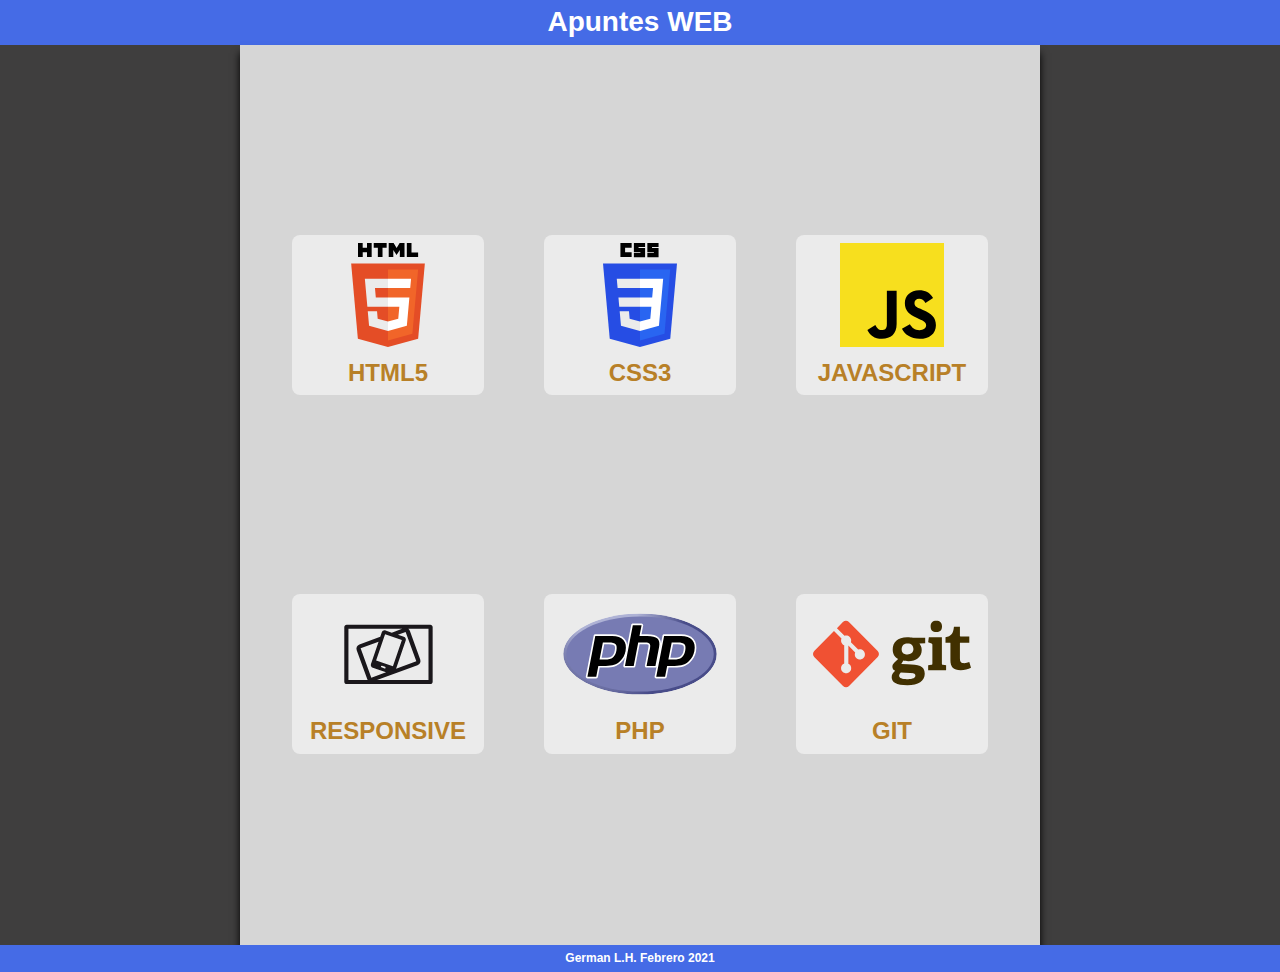
==== index.html @ f9d387f7 "Primer Commit" ====
<!DOCTYPE html>
<html lang="es">
<head>
    <meta charset="UTF-8">
    <meta name="viewport" content="width=device-width, initial-scale=1.0">
    <title>Apuntes WEB</title>
    <link rel="stylesheet" href="css/estilos.css">
</head>
<body>
    <header><h1 class="ventana">Apuntes WEB</h1></header>
    <main class="ventana">
        <a href="#" class="materias"><!--*** HTML5 ********************-->
            <article class="logo-materia">
                <img src="img/HTML5_logo.svg" alt="Logo HTML5">
            </article>
            <h2 class="nombre-materia">HTML5</h2>
        </a>
        <a href="" class="materias"><!--*** CSS3 ********************-->
            <article class="logo-materia">
                <img src="img/CSS3_logo.svg" alt="">
            </article>
            <h2 class="nombre-materia">CSS3</h2>
        </a>
        <a href="apJs/apJs.html" class="materias"><!--*** JavaScript ********************-->
            <article class="logo-materia">
                <img src="img/JavaScript_logo.svg" alt="Javascript Logo">
            </article>
            <h2 class="nombre-materia">JAVASCRIPT</h2>
        </a>
        <a href="" class="materias"><!--*** Responsive ********************-->
            <article class="logo-materia">
                <img src="img/Responsive_Logo.svg" alt="">
            </article>
            <h2 class="nombre-materia">RESPONSIVE</h2>
        </a>
        <a href="" class="materias"><!--*** PHP ********************-->
            <article class="logo-materia">
                <img src="img/PHP-logo.svg" alt="PHP Logo">
            </article>
            <h2 class="nombre-materia">PHP</h2>
        </a>
        <a href="" class="materias"><!--*** GIT ********************-->
            <article class="logo-materia">
                <img src="img/Git-logo.svg" alt="GIT logo">
            </article>
            <h2 class="nombre-materia">GIT</h2>
        </a>
    </main>
    <footer>
        <h5 class="ventana">
            German L.H. Febrero 2021
        </h5>
    </footer>
    <script src="js/script.js"></script>
</body>
</html>
---- css/estilos.css ----
/**** Elementos de diseño *************************/
:root{
    --first-color:#456BE6;
    --first-alpha-color:#456be680;
    --second-color:#583080;
    --second-alpha-color:#58308080;
    --third-color:#9F87B3;
    --black:black;
    --black-alpha: #00000080;
    --white:white;
    --white-alpha:#FFFFFF80;
    --gray-light:rgb(214, 214, 214);
    --gray-color:gray;
    --gray-dark:rgb(63, 62, 62);
    --text-color:rgb(46, 46, 46);
    --link-color: #B88027;
    --font-principal: sans-serif;
}
/**** Reseteos ******************************************************/
html{
    box-sizing: border-box;
    font-family: var(--font-principal);
    font-size: 16px;
    color: var(--text-color);
    scroll-behavior: smooth;/*Para Hero image*/
}   
*, *::after, *::before{
    margin: 0;
    padding: 0;
    box-sizing: inherit;
}
body{
    overflow-x: hidden ;/*Evita scroll horizontal*/
    background-color: var(--gray-dark);
}
header{
    padding: 0.4em;
    background-color: var(--first-color);
    color: var(--white);
    text-align: center;
}

main{
    min-height: 100vh;
    background-color:var(--gray-light);
    box-shadow: var(--black) 0 0.5em 0.5em;
    display: flex;
    justify-content: space-evenly;
    flex-wrap: wrap;
    align-content: space-evenly;

}
footer{
    background-color: var(--first-color);
    color: var(--white);
    padding: 0.4em;
    text-align: center;
}


a{
    color: var(--link-color);
    text-decoration: none;
}
a:hover{opacity: 0.75;}
h1{font-size: 1.75rem;}
h2{font-size: 1.5rem;}
h3{font-size: 1.25rem;}
h5{font-size: 0.75rem;}
img{
    /*se ajusta al ancho del contenedor*/
    max-width: 100%;
    height: auto;
}
p{line-height: 1.6;}/*interlineado*/

/**** Componentes *************************/
/**** Utilidades *************************/
.ventana{
    width: 85%;
    max-width: 800px;
    margin: 0 auto;
}
/**** Estilos del sitio *************************/
.materias{
    /* width: 45%; */
    height: 10em;
    margin: 0.5em;
    padding: 0.5em;
    background-color: var(--white-alpha);
    border-radius: 0.5em;
    flex-basis: 12em;
    overflow: hidden;
    position: relative;

}
.materias::after, .materias::before {
    content:"";
    width: 0;
    height: 0.35em;
    background-color: var(--second-color);
    position: absolute;
    left: 50%;
    transition: all 0.5s;
}
.materias::after{bottom: 0;}
.materias::before{top: 0;}
.materias:hover::after, .materias:hover::before{
    width: 100%;
    left: 0;
}
.nombre-materia{
    text-align: center;
}
.logo-materia{
    width: 90%;
    height: 80%;
    margin: 0 auto;
}
.materias img{
    width: auto;
    height: 90%;
    display: block;
    margin: 0 auto;
}
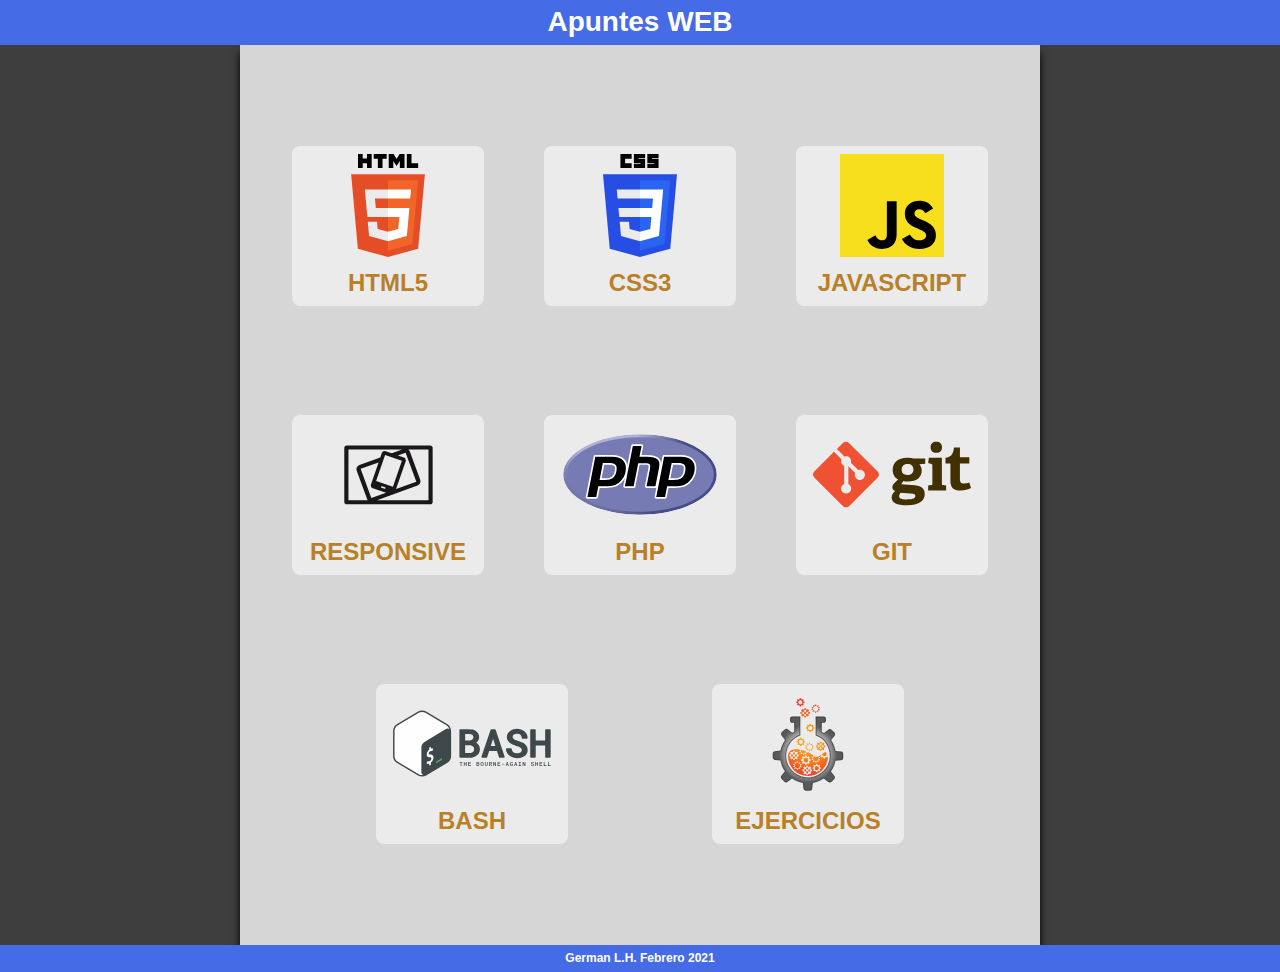
==== commit 0d0047f6: "Menu inicial" ====
--- a/index.html
+++ b/index.html
@@ -45,6 +45,18 @@
             </article>
             <h2 class="nombre-materia">GIT</h2>
         </a>
+        <a href="" class="materias"><!--*** Bash ********************-->
+            <article class="logo-materia">
+                <img src="img/Gnu-bash-logo.svg" alt="BASH logo">
+            </article>
+            <h2 class="nombre-materia">BASH</h2>
+        </a>
+        <a href="" class="materias"><!--*** Ejercicios ********************-->
+            <article class="logo-materia">
+                <img src="img/ejercicios.svg" alt="Ejercicios logo">
+            </article>
+            <h2 class="nombre-materia">EJERCICIOS</h2>
+        </a>
     </main>
     <footer>
         <h5 class="ventana">
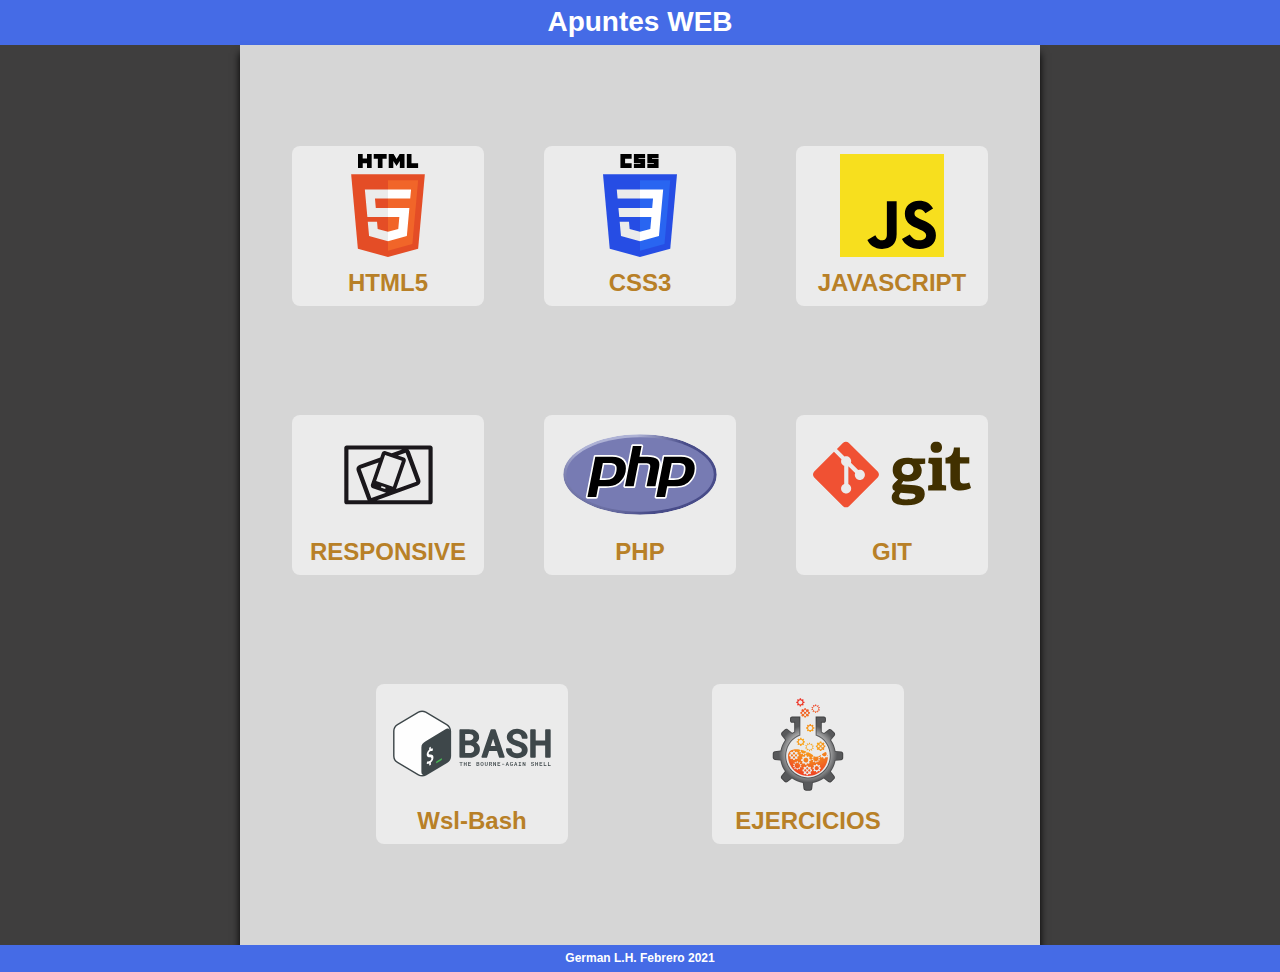
==== commit d3523af3: "Iniciamos WSL" ====
--- a/index.html
+++ b/index.html
@@ -1,68 +1,68 @@
-<!DOCTYPE html>
-<html lang="es">
-<head>
-    <meta charset="UTF-8">
-    <meta name="viewport" content="width=device-width, initial-scale=1.0">
-    <title>Apuntes WEB</title>
-    <link rel="stylesheet" href="css/estilos.css">
-</head>
-<body>
-    <header><h1 class="ventana">Apuntes WEB</h1></header>
-    <main class="ventana">
-        <a href="#" class="materias"><!--*** HTML5 ********************-->
-            <article class="logo-materia">
-                <img src="img/HTML5_logo.svg" alt="Logo HTML5">
-            </article>
-            <h2 class="nombre-materia">HTML5</h2>
-        </a>
-        <a href="" class="materias"><!--*** CSS3 ********************-->
-            <article class="logo-materia">
-                <img src="img/CSS3_logo.svg" alt="">
-            </article>
-            <h2 class="nombre-materia">CSS3</h2>
-        </a>
-        <a href="apJs/apJs.html" class="materias"><!--*** JavaScript ********************-->
-            <article class="logo-materia">
-                <img src="img/JavaScript_logo.svg" alt="Javascript Logo">
-            </article>
-            <h2 class="nombre-materia">JAVASCRIPT</h2>
-        </a>
-        <a href="" class="materias"><!--*** Responsive ********************-->
-            <article class="logo-materia">
-                <img src="img/Responsive_Logo.svg" alt="">
-            </article>
-            <h2 class="nombre-materia">RESPONSIVE</h2>
-        </a>
-        <a href="" class="materias"><!--*** PHP ********************-->
-            <article class="logo-materia">
-                <img src="img/PHP-logo.svg" alt="PHP Logo">
-            </article>
-            <h2 class="nombre-materia">PHP</h2>
-        </a>
-        <a href="" class="materias"><!--*** GIT ********************-->
-            <article class="logo-materia">
-                <img src="img/Git-logo.svg" alt="GIT logo">
-            </article>
-            <h2 class="nombre-materia">GIT</h2>
-        </a>
-        <a href="" class="materias"><!--*** Bash ********************-->
-            <article class="logo-materia">
-                <img src="img/Gnu-bash-logo.svg" alt="BASH logo">
-            </article>
-            <h2 class="nombre-materia">BASH</h2>
-        </a>
-        <a href="" class="materias"><!--*** Ejercicios ********************-->
-            <article class="logo-materia">
-                <img src="img/ejercicios.svg" alt="Ejercicios logo">
-            </article>
-            <h2 class="nombre-materia">EJERCICIOS</h2>
-        </a>
-    </main>
-    <footer>
-        <h5 class="ventana">
-            German L.H. Febrero 2021
-        </h5>
-    </footer>
-    <script src="js/script.js"></script>
-</body>
+<!DOCTYPE html>
+<html lang="es">
+<head>
+    <meta charset="UTF-8">
+    <meta name="viewport" content="width=device-width, initial-scale=1.0">
+    <title>Apuntes WEB</title>
+    <link rel="stylesheet" href="css/estilos.css">
+</head>
+<body>
+    <header><h1 class="ventana">Apuntes WEB</h1></header>
+    <main class="ventana">
+        <a href="#" class="materias"><!--*** HTML5 ********************-->
+            <article class="logo-materia">
+                <img src="img/HTML5_logo.svg" alt="Logo HTML5">
+            </article>
+            <h2 class="nombre-materia">HTML5</h2>
+        </a>
+        <a href="apCss/apCss.html" class="materias"><!--*** CSS3 ********************-->
+            <article class="logo-materia">
+                <img src="img/CSS3_logo.svg" alt="">
+            </article>
+            <h2 class="nombre-materia">CSS3</h2>
+        </a>
+        <a href="apJs/apJs.html" class="materias"><!--*** JavaScript ********************-->
+            <article class="logo-materia">
+                <img src="img/JavaScript_logo.svg" alt="Javascript Logo">
+            </article>
+            <h2 class="nombre-materia">JAVASCRIPT</h2>
+        </a>
+        <a href="" class="materias"><!--*** Responsive ********************-->
+            <article class="logo-materia">
+                <img src="img/Responsive_Logo.svg" alt="">
+            </article>
+            <h2 class="nombre-materia">RESPONSIVE</h2>
+        </a>
+        <a href="" class="materias"><!--*** PHP ********************-->
+            <article class="logo-materia">
+                <img src="img/PHP-logo.svg" alt="PHP Logo">
+            </article>
+            <h2 class="nombre-materia">PHP</h2>
+        </a>
+        <a href="" class="materias"><!--*** GIT ********************-->
+            <article class="logo-materia">
+                <img src="img/Git-logo.svg" alt="GIT logo">
+            </article>
+            <h2 class="nombre-materia">GIT</h2>
+        </a>
+        <a href="apWsl/apWsl.html" class="materias"><!--*** WSL-Bash ********************-->
+            <article class="logo-materia">
+                <img src="img/Gnu-bash-logo.svg" alt="BASH logo">
+            </article>
+            <h2 class="nombre-materia">Wsl-Bash</h2>
+        </a>
+        <a href="" class="materias"><!--*** Ejercicios ********************-->
+            <article class="logo-materia">
+                <img src="img/ejercicios.svg" alt="Ejercicios logo">
+            </article>
+            <h2 class="nombre-materia">EJERCICIOS</h2>
+        </a>
+    </main>
+    <footer>
+        <h5 class="ventana">
+            German L.H. Febrero 2021
+        </h5>
+    </footer>
+    <script src="js/script.js"></script>
+</body>
 </html>--- a/css/estilos.css
+++ b/css/estilos.css
@@ -1,126 +1,126 @@
-/**** Elementos de diseño *************************/
-:root{
-    --first-color:#456BE6;
-    --first-alpha-color:#456be680;
-    --second-color:#583080;
-    --second-alpha-color:#58308080;
-    --third-color:#9F87B3;
-    --black:black;
-    --black-alpha: #00000080;
-    --white:white;
-    --white-alpha:#FFFFFF80;
-    --gray-light:rgb(214, 214, 214);
-    --gray-color:gray;
-    --gray-dark:rgb(63, 62, 62);
-    --text-color:rgb(46, 46, 46);
-    --link-color: #B88027;
-    --font-principal: sans-serif;
-}
-/**** Reseteos ******************************************************/
-html{
-    box-sizing: border-box;
-    font-family: var(--font-principal);
-    font-size: 16px;
-    color: var(--text-color);
-    scroll-behavior: smooth;/*Para Hero image*/
-}   
-*, *::after, *::before{
-    margin: 0;
-    padding: 0;
-    box-sizing: inherit;
-}
-body{
-    overflow-x: hidden ;/*Evita scroll horizontal*/
-    background-color: var(--gray-dark);
-}
-header{
-    padding: 0.4em;
-    background-color: var(--first-color);
-    color: var(--white);
-    text-align: center;
-}
-
-main{
-    min-height: 100vh;
-    background-color:var(--gray-light);
-    box-shadow: var(--black) 0 0.5em 0.5em;
-    display: flex;
-    justify-content: space-evenly;
-    flex-wrap: wrap;
-    align-content: space-evenly;
-
-}
-footer{
-    background-color: var(--first-color);
-    color: var(--white);
-    padding: 0.4em;
-    text-align: center;
-}
-
-
-a{
-    color: var(--link-color);
-    text-decoration: none;
-}
-a:hover{opacity: 0.75;}
-h1{font-size: 1.75rem;}
-h2{font-size: 1.5rem;}
-h3{font-size: 1.25rem;}
-h5{font-size: 0.75rem;}
-img{
-    /*se ajusta al ancho del contenedor*/
-    max-width: 100%;
-    height: auto;
-}
-p{line-height: 1.6;}/*interlineado*/
-
-/**** Componentes *************************/
-/**** Utilidades *************************/
-.ventana{
-    width: 85%;
-    max-width: 800px;
-    margin: 0 auto;
-}
-/**** Estilos del sitio *************************/
-.materias{
-    /* width: 45%; */
-    height: 10em;
-    margin: 0.5em;
-    padding: 0.5em;
-    background-color: var(--white-alpha);
-    border-radius: 0.5em;
-    flex-basis: 12em;
-    overflow: hidden;
-    position: relative;
-
-}
-.materias::after, .materias::before {
-    content:"";
-    width: 0;
-    height: 0.35em;
-    background-color: var(--second-color);
-    position: absolute;
-    left: 50%;
-    transition: all 0.5s;
-}
-.materias::after{bottom: 0;}
-.materias::before{top: 0;}
-.materias:hover::after, .materias:hover::before{
-    width: 100%;
-    left: 0;
-}
-.nombre-materia{
-    text-align: center;
-}
-.logo-materia{
-    width: 90%;
-    height: 80%;
-    margin: 0 auto;
-}
-.materias img{
-    width: auto;
-    height: 90%;
-    display: block;
-    margin: 0 auto;
-}
-
+/**** Elementos de diseño *************************/
+:root{
+    --first-color:#456BE6;
+    --first-alpha-color:#456be680;
+    --second-color:#583080;
+    --second-alpha-color:#58308080;
+    --third-color:#9F87B3;
+    --black:black;
+    --black-alpha: #00000080;
+    --white:white;
+    --white-alpha:#FFFFFF80;
+    --gray-light:rgb(214, 214, 214);
+    --gray-color:gray;
+    --gray-dark:rgb(63, 62, 62);
+    --text-color:rgb(46, 46, 46);
+    --link-color: #B88027;
+    --font-principal: sans-serif;
+}
+/**** Reseteos ******************************************************/
+html{
+    box-sizing: border-box;
+    font-family: var(--font-principal);
+    font-size: 16px;
+    color: var(--text-color);
+    scroll-behavior: smooth;/*Para Hero image*/
+}   
+*, *::after, *::before{
+    margin: 0;
+    padding: 0;
+    box-sizing: inherit;
+}
+body{
+    overflow-x: hidden ;/*Evita scroll horizontal*/
+    background-color: var(--gray-dark);
+}
+header{
+    padding: 0.4em;
+    background-color: var(--first-color);
+    color: var(--white);
+    text-align: center;
+}
+
+main{
+    min-height: 100vh;
+    background-color:var(--gray-light);
+    box-shadow: var(--black) 0 0.5em 0.5em;
+    display: flex;
+    justify-content: space-evenly;
+    flex-wrap: wrap;
+    align-content: space-evenly;
+
+}
+footer{
+    background-color: var(--first-color);
+    color: var(--white);
+    padding: 0.4em;
+    text-align: center;
+}
+
+
+a{
+    color: var(--link-color);
+    text-decoration: none;
+}
+a:hover{opacity: 0.75;}
+h1{font-size: 1.75rem;}
+h2{font-size: 1.5rem;}
+h3{font-size: 1.25rem;}
+h5{font-size: 0.75rem;}
+img{
+    /*se ajusta al ancho del contenedor*/
+    max-width: 100%;
+    height: auto;
+}
+p{line-height: 1.6;}/*interlineado*/
+
+/**** Componentes *************************/
+/**** Utilidades *************************/
+.ventana{
+    width: 85%;
+    max-width: 800px;
+    margin: 0 auto;
+}
+/**** Estilos del sitio *************************/
+.materias{
+    /* width: 45%; */
+    height: 10em;
+    margin: 0.5em;
+    padding: 0.5em;
+    background-color: var(--white-alpha);
+    border-radius: 0.5em;
+    flex-basis: 12em;
+    overflow: hidden;
+    position: relative;
+
+}
+.materias::after, .materias::before {
+    content:"";
+    width: 0;
+    height: 0.35em;
+    background-color: var(--second-color);
+    position: absolute;
+    left: 50%;
+    transition: all 0.5s;
+}
+.materias::after{bottom: 0;}
+.materias::before{top: 0;}
+.materias:hover::after, .materias:hover::before{
+    width: 100%;
+    left: 0;
+}
+.nombre-materia{
+    text-align: center;
+}
+.logo-materia{
+    width: 90%;
+    height: 80%;
+    margin: 0 auto;
+}
+.materias img{
+    width: auto;
+    height: 90%;
+    display: block;
+    margin: 0 auto;
+}
+
